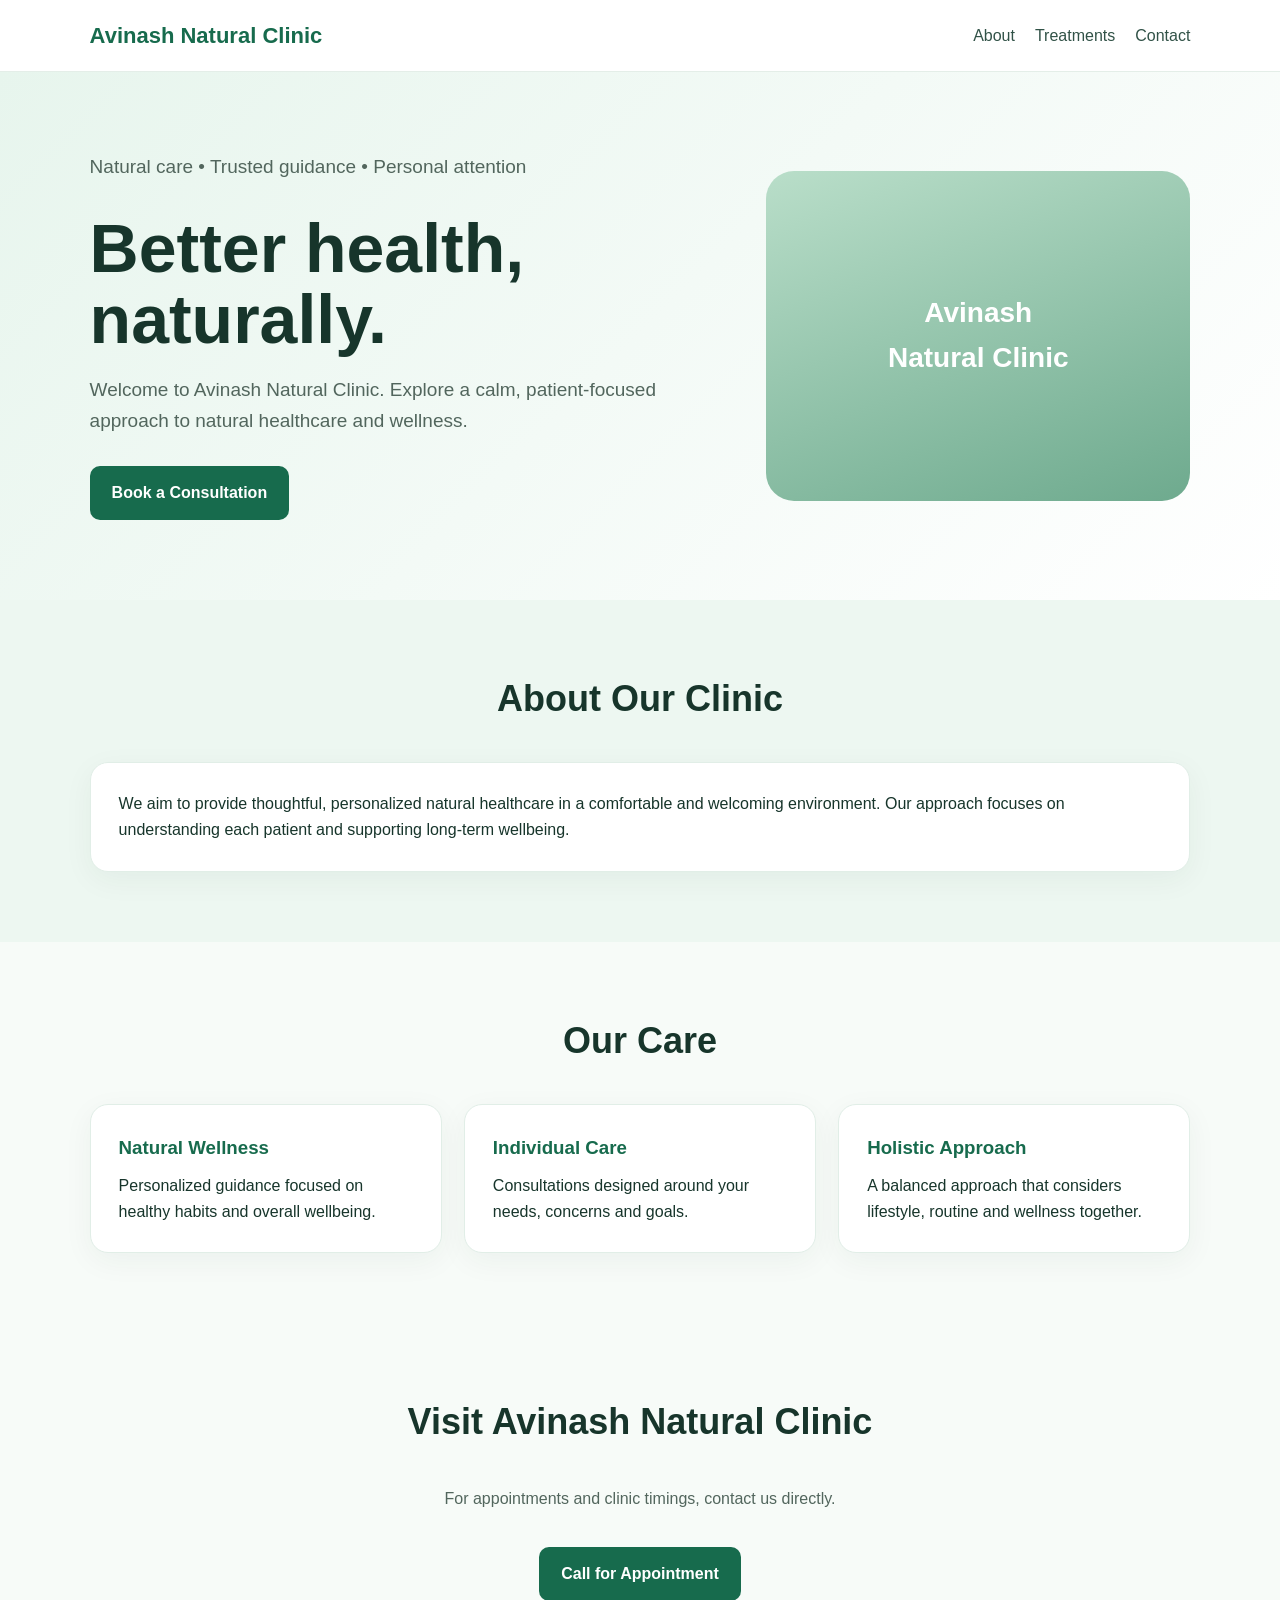
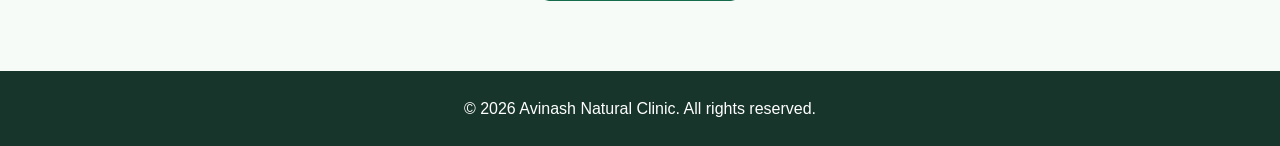
==== index.html @ 9baac988 "Add files via upload" ====
<!DOCTYPE html>
<html lang="en">
<head>
<meta charset="UTF-8">
<meta name="viewport" content="width=device-width, initial-scale=1.0">
<title>Avinash Natural Clinic</title>
<meta name="description" content="Avinash Natural Clinic — trusted natural healthcare and wellness care.">
<style>
*{box-sizing:border-box;margin:0;padding:0}
body{font-family:Arial,Helvetica,sans-serif;color:#17352b;background:#f7fbf8;line-height:1.6}
nav{position:sticky;top:0;background:#fff;border-bottom:1px solid #e4eee8;padding:18px 7%;display:flex;justify-content:space-between;align-items:center;z-index:5}
.logo{font-size:22px;font-weight:700;color:#176b4d}
nav a{margin-left:20px;color:#315247;text-decoration:none}
.hero{padding:80px 7%;background:linear-gradient(135deg,#e7f5ed,#fff);display:grid;grid-template-columns:1.2fr .8fr;gap:40px;align-items:center}
.hero h1{font-size:clamp(40px,6vw,68px);line-height:1.05;margin-bottom:20px}
.hero p{font-size:19px;color:#52665d;margin-bottom:30px}
.btn{display:inline-block;background:#176b4d;color:#fff;padding:14px 22px;border-radius:10px;text-decoration:none;font-weight:700}
.hero-card{min-height:330px;border-radius:28px;background:linear-gradient(160deg,#b9dec9,#6eaa8e);display:flex;align-items:center;justify-content:center;color:#fff;font-size:28px;font-weight:700;text-align:center;padding:30px}
.section{padding:70px 7%}
.section h2{text-align:center;font-size:36px;margin-bottom:35px}
.cards{display:grid;grid-template-columns:repeat(3,1fr);gap:22px}
.card{background:#fff;padding:28px;border-radius:18px;border:1px solid #e1eee7;box-shadow:0 8px 30px #17352b0d}
.card h3{margin-bottom:10px;color:#176b4d}
.about{background:#edf7f1}
.contact{text-align:center}
.contact p{margin:10px 0;color:#52665d}
footer{text-align:center;padding:25px;background:#17352b;color:#fff}
@media(max-width:800px){.hero{grid-template-columns:1fr;padding-top:55px}.cards{grid-template-columns:1fr}nav a{display:none}}
</style>
</head>
<body>
<nav>
<div class="logo">Avinash Natural Clinic</div>
<div><a href="#about">About</a><a href="#treatments">Treatments</a><a href="#contact">Contact</a></div>
</nav>
<main>
<section class="hero">
<div>
<p>Natural care • Trusted guidance • Personal attention</p>
<h1>Better health, naturally.</h1>
<p>Welcome to Avinash Natural Clinic. Explore a calm, patient-focused approach to natural healthcare and wellness.</p>
<a class="btn" href="#contact">Book a Consultation</a>
</div>
<div class="hero-card">Avinash<br>Natural Clinic</div>
</section>
<section class="section about" id="about">
<h2>About Our Clinic</h2>
<div class="card"><p>We aim to provide thoughtful, personalized natural healthcare in a comfortable and welcoming environment. Our approach focuses on understanding each patient and supporting long-term wellbeing.</p></div>
</section>
<section class="section" id="treatments">
<h2>Our Care</h2>
<div class="cards">
<div class="card"><h3>Natural Wellness</h3><p>Personalized guidance focused on healthy habits and overall wellbeing.</p></div>
<div class="card"><h3>Individual Care</h3><p>Consultations designed around your needs, concerns and goals.</p></div>
<div class="card"><h3>Holistic Approach</h3><p>A balanced approach that considers lifestyle, routine and wellness together.</p></div>
</div>
</section>
<section class="section contact" id="contact">
<h2>Visit Avinash Natural Clinic</h2>
<p>For appointments and clinic timings, contact us directly.</p><br>
<a class="btn" href="tel:+919999999999">Call for Appointment</a>
</section>
</main>
<footer>© 2026 Avinash Natural Clinic. All rights reserved.</footer>
</body>
</html>
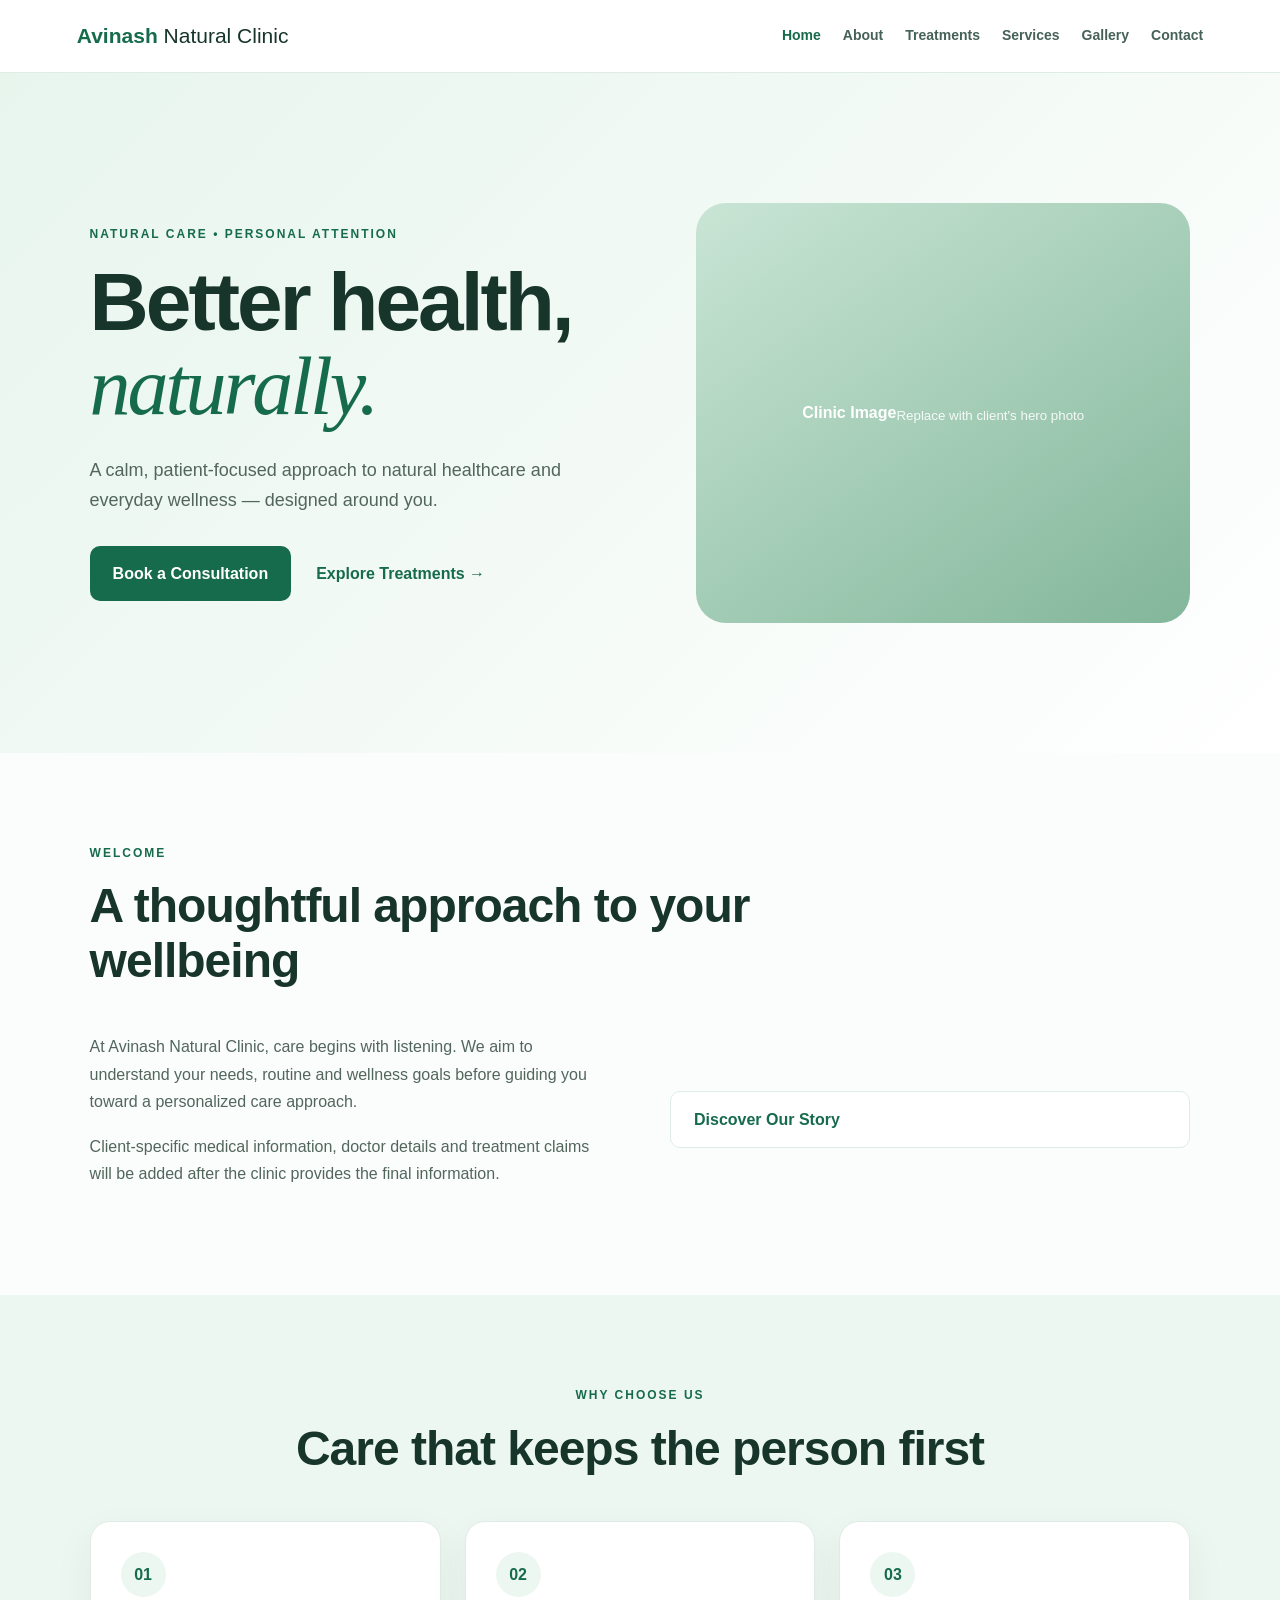
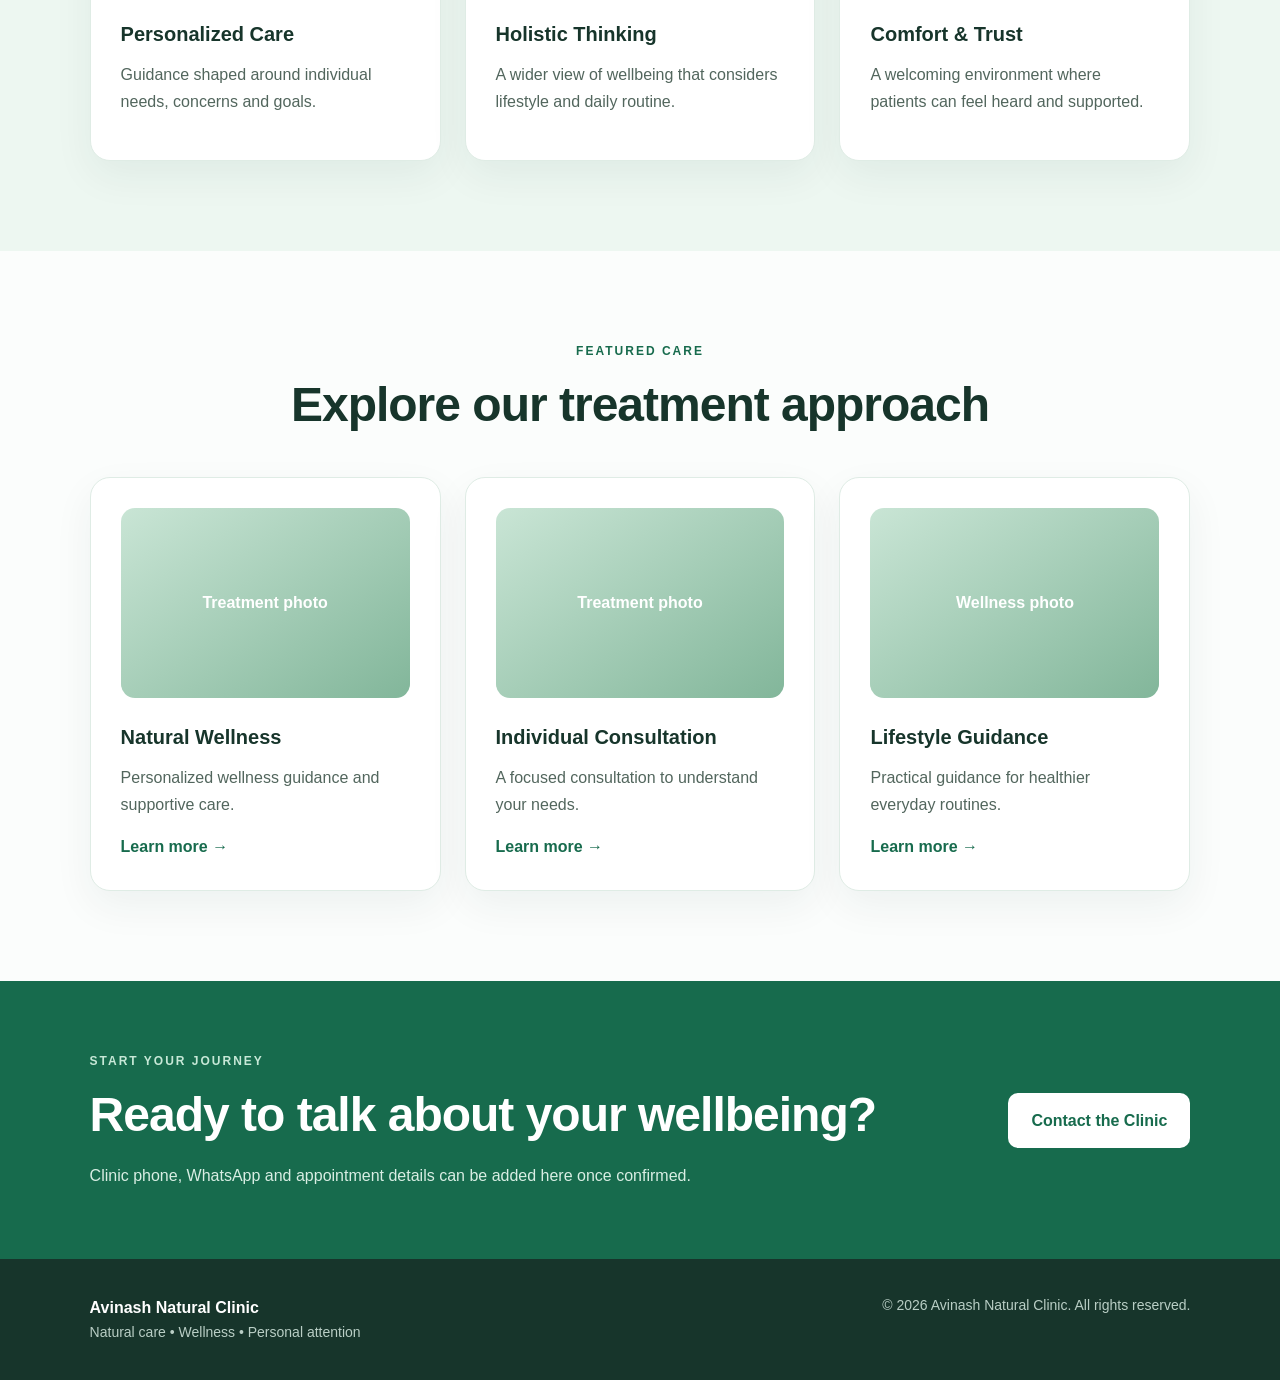
==== commit d566ffae: "Create index.html" ====
--- a/index.html
+++ b/index.html
@@ -3,64 +3,282 @@
 <head>
 <meta charset="UTF-8">
 <meta name="viewport" content="width=device-width, initial-scale=1.0">
-<title>Avinash Natural Clinic</title>
-<meta name="description" content="Avinash Natural Clinic — trusted natural healthcare and wellness care.">
-<style>
-*{box-sizing:border-box;margin:0;padding:0}
-body{font-family:Arial,Helvetica,sans-serif;color:#17352b;background:#f7fbf8;line-height:1.6}
-nav{position:sticky;top:0;background:#fff;border-bottom:1px solid #e4eee8;padding:18px 7%;display:flex;justify-content:space-between;align-items:center;z-index:5}
-.logo{font-size:22px;font-weight:700;color:#176b4d}
-nav a{margin-left:20px;color:#315247;text-decoration:none}
-.hero{padding:80px 7%;background:linear-gradient(135deg,#e7f5ed,#fff);display:grid;grid-template-columns:1.2fr .8fr;gap:40px;align-items:center}
-.hero h1{font-size:clamp(40px,6vw,68px);line-height:1.05;margin-bottom:20px}
-.hero p{font-size:19px;color:#52665d;margin-bottom:30px}
-.btn{display:inline-block;background:#176b4d;color:#fff;padding:14px 22px;border-radius:10px;text-decoration:none;font-weight:700}
-.hero-card{min-height:330px;border-radius:28px;background:linear-gradient(160deg,#b9dec9,#6eaa8e);display:flex;align-items:center;justify-content:center;color:#fff;font-size:28px;font-weight:700;text-align:center;padding:30px}
-.section{padding:70px 7%}
-.section h2{text-align:center;font-size:36px;margin-bottom:35px}
-.cards{display:grid;grid-template-columns:repeat(3,1fr);gap:22px}
-.card{background:#fff;padding:28px;border-radius:18px;border:1px solid #e1eee7;box-shadow:0 8px 30px #17352b0d}
-.card h3{margin-bottom:10px;color:#176b4d}
-.about{background:#edf7f1}
-.contact{text-align:center}
-.contact p{margin:10px 0;color:#52665d}
-footer{text-align:center;padding:25px;background:#17352b;color:#fff}
-@media(max-width:800px){.hero{grid-template-columns:1fr;padding-top:55px}.cards{grid-template-columns:1fr}nav a{display:none}}
-</style>
+<meta name="description" content="Avinash Natural Clinic — natural healthcare, wellness and personalized patient care.">
+<title>Avinash Natural Clinic | Home</title>
+<link rel="stylesheet" href="style.css">
 </head>
+
 <body>
+
+<header class="site-header">
+
+<a class="brand" href="index.html">
+Avinash <span>Natural Clinic</span>
+</a>
+
 <nav>
-<div class="logo">Avinash Natural Clinic</div>
-<div><a href="#about">About</a><a href="#treatments">Treatments</a><a href="#contact">Contact</a></div>
+<a class="active" href="index.html">Home</a>
+<a href="about.html">About</a>
+<a href="treatments.html">Treatments</a>
+<a href="services.html">Services</a>
+<a href="gallery.html">Gallery</a>
+<a href="contact.html">Contact</a>
 </nav>
+
+</header>
+
 <main>
+
 <section class="hero">
+
+<div class="hero-copy">
+
+<p class="eyebrow">NATURAL CARE • PERSONAL ATTENTION</p>
+
+<h1>
+Better health,<br>
+<em>naturally.</em>
+</h1>
+
+<p class="lead">
+A calm, patient-focused approach to natural healthcare and everyday wellness — designed around you.
+</p>
+
+<div class="actions">
+
+<a class="btn" href="contact.html">
+Book a Consultation
+</a>
+
+<a class="text-link" href="treatments.html">
+Explore Treatments →
+</a>
+
+</div>
+
+</div>
+
+<div class="visual placeholder">
+Clinic Image
+<br>
+<small>Replace with client's hero photo</small>
+</div>
+
+</section>
+
+
+<section class="section intro">
+
+<div class="section-heading">
+
+<p class="eyebrow">WELCOME</p>
+
+<h2>
+A thoughtful approach to your wellbeing
+</h2>
+
+</div>
+
+<div class="split">
+
 <div>
-<p>Natural care • Trusted guidance • Personal attention</p>
-<h1>Better health, naturally.</h1>
-<p>Welcome to Avinash Natural Clinic. Explore a calm, patient-focused approach to natural healthcare and wellness.</p>
-<a class="btn" href="#contact">Book a Consultation</a>
-</div>
-<div class="hero-card">Avinash<br>Natural Clinic</div>
-</section>
-<section class="section about" id="about">
-<h2>About Our Clinic</h2>
-<div class="card"><p>We aim to provide thoughtful, personalized natural healthcare in a comfortable and welcoming environment. Our approach focuses on understanding each patient and supporting long-term wellbeing.</p></div>
-</section>
-<section class="section" id="treatments">
-<h2>Our Care</h2>
-<div class="cards">
-<div class="card"><h3>Natural Wellness</h3><p>Personalized guidance focused on healthy habits and overall wellbeing.</p></div>
-<div class="card"><h3>Individual Care</h3><p>Consultations designed around your needs, concerns and goals.</p></div>
-<div class="card"><h3>Holistic Approach</h3><p>A balanced approach that considers lifestyle, routine and wellness together.</p></div>
-</div>
-</section>
-<section class="section contact" id="contact">
-<h2>Visit Avinash Natural Clinic</h2>
-<p>For appointments and clinic timings, contact us directly.</p><br>
-<a class="btn" href="tel:+919999999999">Call for Appointment</a>
-</section>
+
+<p>
+At Avinash Natural Clinic, care begins with listening. We aim to understand your needs, routine and wellness goals before guiding you toward a personalized care approach.
+</p>
+
+<p>
+Client-specific medical information, doctor details and treatment claims will be added after the clinic provides the final information.
+</p>
+
+</div>
+
+<a class="btn secondary" href="about.html">
+Discover Our Story
+</a>
+
+</div>
+
+</section>
+
+
+<section class="section soft">
+
+<div class="section-heading center">
+
+<p class="eyebrow">WHY CHOOSE US</p>
+
+<h2>
+Care that keeps the person first
+</h2>
+
+</div>
+
+<div class="cards three">
+
+<article class="card">
+
+<div class="icon">01</div>
+
+<h3>Personalized Care</h3>
+
+<p>
+Guidance shaped around individual needs, concerns and goals.
+</p>
+
+</article>
+
+
+<article class="card">
+
+<div class="icon">02</div>
+
+<h3>Holistic Thinking</h3>
+
+<p>
+A wider view of wellbeing that considers lifestyle and daily routine.
+</p>
+
+</article>
+
+
+<article class="card">
+
+<div class="icon">03</div>
+
+<h3>Comfort & Trust</h3>
+
+<p>
+A welcoming environment where patients can feel heard and supported.
+</p>
+
+</article>
+
+</div>
+
+</section>
+
+
+<section class="section">
+
+<div class="section-heading center">
+
+<p class="eyebrow">FEATURED CARE</p>
+
+<h2>
+Explore our treatment approach
+</h2>
+
+</div>
+
+<div class="cards three">
+
+
+<article class="card">
+
+<div class="mini-image placeholder">
+Treatment photo
+</div>
+
+<h3>Natural Wellness</h3>
+
+<p>
+Personalized wellness guidance and supportive care.
+</p>
+
+<a href="treatments.html">
+Learn more →
+</a>
+
+</article>
+
+
+<article class="card">
+
+<div class="mini-image placeholder">
+Treatment photo
+</div>
+
+<h3>Individual Consultation</h3>
+
+<p>
+A focused consultation to understand your needs.
+</p>
+
+<a href="treatments.html">
+Learn more →
+</a>
+
+</article>
+
+
+<article class="card">
+
+<div class="mini-image placeholder">
+Wellness photo
+</div>
+
+<h3>Lifestyle Guidance</h3>
+
+<p>
+Practical guidance for healthier everyday routines.
+</p>
+
+<a href="services.html">
+Learn more →
+</a>
+
+</article>
+
+</div>
+
+</section>
+
+
+<section class="cta">
+
+<div>
+
+<p class="eyebrow">
+START YOUR JOURNEY
+</p>
+
+<h2>
+Ready to talk about your wellbeing?
+</h2>
+
+<p>
+Clinic phone, WhatsApp and appointment details can be added here once confirmed.
+</p>
+
+</div>
+
+<a class="btn light" href="contact.html">
+Contact the Clinic
+</a>
+
+</section>
+
 </main>
-<footer>© 2026 Avinash Natural Clinic. All rights reserved.</footer>
+
+
+<footer>
+
+<div>
+
+<strong>Avinash Natural Clinic</strong>
+
+<p>
+Natural care • Wellness • Personal attention
+</p>
+
+</div>
+
+<p>
+© 2026 Avinash Natural Clinic. All rights reserved.
+</p>
+
+</footer>
+
 </body>
-</html>+</html>
--- a/style.css
+++ b/style.css
@@ -0,0 +1,449 @@
+* {
+  box-sizing: border-box;
+  margin: 0;
+  padding: 0;
+}
+
+:root {
+  --green: #176b4d;
+  --dark: #17352b;
+  --text: #52665d;
+  --light: #edf7f1;
+  --border: #dfece5;
+  --white: #ffffff;
+}
+
+html {
+  scroll-behavior: smooth;
+}
+
+body {
+  font-family: Arial, Helvetica, sans-serif;
+  color: var(--dark);
+  background: #fbfdfc;
+  line-height: 1.7;
+}
+
+a {
+  color: inherit;
+  text-decoration: none;
+}
+
+.site-header {
+  position: sticky;
+  top: 0;
+  z-index: 100;
+  background: rgba(255,255,255,.96);
+  backdrop-filter: blur(10px);
+  border-bottom: 1px solid var(--border);
+  padding: 18px 6%;
+  display: flex;
+  align-items: center;
+  justify-content: space-between;
+  gap: 25px;
+}
+
+.brand {
+  font-size: 21px;
+  font-weight: 800;
+  color: var(--green);
+  white-space: nowrap;
+}
+
+.brand span {
+  color: var(--dark);
+  font-weight: 500;
+}
+
+nav {
+  display: flex;
+  gap: 22px;
+  align-items: center;
+}
+
+nav a {
+  color: #456158;
+  font-size: 14px;
+  font-weight: 600;
+}
+
+nav a:hover,
+nav a.active {
+  color: var(--green);
+}
+
+.menu {
+  display: none;
+}
+
+.hero {
+  min-height: 680px;
+  padding: 80px 7%;
+  background: linear-gradient(135deg, #e7f5ed, #ffffff);
+  display: grid;
+  grid-template-columns: 1.05fr .95fr;
+  gap: 60px;
+  align-items: center;
+}
+
+.hero-copy {
+  max-width: 650px;
+}
+
+.eyebrow {
+  color: var(--green);
+  font-size: 12px;
+  font-weight: 800;
+  letter-spacing: 2px;
+  margin-bottom: 15px;
+}
+
+h1 {
+  font-size: clamp(48px, 7vw, 82px);
+  line-height: 1.03;
+  letter-spacing: -3px;
+  margin-bottom: 25px;
+}
+
+h1 em,
+h2 em {
+  color: var(--green);
+  font-family: Georgia, serif;
+  font-weight: 400;
+}
+
+h2 {
+  font-size: clamp(30px, 4vw, 48px);
+  line-height: 1.15;
+  margin-bottom: 20px;
+  letter-spacing: -1px;
+}
+
+h3 {
+  font-size: 20px;
+  margin-bottom: 10px;
+}
+
+.lead {
+  color: var(--text);
+  font-size: 18px;
+  max-width: 580px;
+  margin-bottom: 30px;
+}
+
+.actions {
+  display: flex;
+  align-items: center;
+  gap: 25px;
+  flex-wrap: wrap;
+}
+
+.btn {
+  display: inline-block;
+  background: var(--green);
+  color: white;
+  padding: 14px 23px;
+  border-radius: 10px;
+  font-weight: 700;
+  transition: .2s;
+}
+
+.btn:hover {
+  transform: translateY(-2px);
+}
+
+.btn.secondary {
+  background: white;
+  color: var(--green);
+  border: 1px solid var(--border);
+}
+
+.btn.light {
+  background: white;
+  color: var(--green);
+}
+
+.text-link {
+  color: var(--green);
+  font-weight: 700;
+}
+
+.visual {
+  min-height: 420px;
+  border-radius: 30px;
+  display: flex;
+  align-items: center;
+  justify-content: center;
+  text-align: center;
+  padding: 30px;
+}
+
+.placeholder {
+  background: linear-gradient(145deg, #c9e5d5, #82b69a);
+  color: white;
+  font-weight: 700;
+}
+
+.placeholder small {
+  display: block;
+  font-weight: 400;
+  margin-top: 8px;
+  opacity: .9;
+}
+
+.section {
+  padding: 90px 7%;
+}
+
+.section.soft {
+  background: var(--light);
+}
+
+.section-heading {
+  max-width: 700px;
+  margin-bottom: 45px;
+}
+
+.section-heading.center {
+  text-align: center;
+  margin-left: auto;
+  margin-right: auto;
+}
+
+.section-heading.center p:last-child {
+  color: var(--text);
+}
+
+.split {
+  display: grid;
+  grid-template-columns: 1fr 1fr;
+  gap: 60px;
+  align-items: center;
+}
+
+.split p {
+  color: var(--text);
+  margin-bottom: 18px;
+}
+
+.cards {
+  display: grid;
+  gap: 24px;
+}
+
+.cards.three {
+  grid-template-columns: repeat(3, 1fr);
+}
+
+.card {
+  background: white;
+  border: 1px solid var(--border);
+  border-radius: 20px;
+  padding: 30px;
+  box-shadow: 0 15px 40px rgba(23,53,43,.06);
+}
+
+.card p {
+  color: var(--text);
+  margin-bottom: 15px;
+}
+
+.card a {
+  color: var(--green);
+  font-weight: 700;
+}
+
+.icon {
+  width: 45px;
+  height: 45px;
+  border-radius: 50%;
+  background: var(--light);
+  color: var(--green);
+  display: flex;
+  align-items: center;
+  justify-content: center;
+  font-weight: 800;
+  margin-bottom: 20px;
+}
+
+.mini-image {
+  height: 190px;
+  border-radius: 14px;
+  margin-bottom: 22px;
+  display: flex;
+  align-items: center;
+  justify-content: center;
+  text-align: center;
+}
+
+.page-hero {
+  padding: 100px 7%;
+  text-align: center;
+  background: linear-gradient(135deg, #e7f5ed, #ffffff);
+}
+
+.page-hero h1 {
+  font-size: clamp(45px, 7vw, 70px);
+}
+
+.page-hero p:last-child {
+  color: var(--text);
+  max-width: 650px;
+  margin: auto;
+  font-size: 17px;
+}
+
+.doctor-placeholder {
+  min-height: 350px;
+  max-width: 700px;
+  margin: auto;
+  border-radius: 25px;
+  display: flex;
+  flex-direction: column;
+  align-items: center;
+  justify-content: center;
+  text-align: center;
+}
+
+.gallery-grid {
+  display: grid;
+  grid-template-columns: repeat(3, 1fr);
+  gap: 20px;
+}
+
+.gallery-item {
+  min-height: 280px;
+  border-radius: 20px;
+  display: flex;
+  flex-direction: column;
+  align-items: center;
+  justify-content: center;
+  text-align: center;
+}
+
+.hours {
+  background: white;
+  padding: 25px;
+  border-radius: 18px;
+  border: 1px solid var(--border);
+}
+
+.hours p {
+  color: var(--text);
+  margin-bottom: 20px;
+}
+
+.map-placeholder {
+  min-height: 350px;
+  border-radius: 25px;
+  display: flex;
+  flex-direction: column;
+  align-items: center;
+  justify-content: center;
+  text-align: center;
+}
+
+.cta {
+  padding: 70px 7%;
+  background: var(--green);
+  color: white;
+  display: flex;
+  align-items: center;
+  justify-content: space-between;
+  gap: 40px;
+}
+
+.cta .eyebrow {
+  color: #c7e8d7;
+}
+
+.cta p {
+  color: #d9eee4;
+  max-width: 650px;
+}
+
+footer {
+  background: var(--dark);
+  color: white;
+  padding: 35px 7%;
+  display: flex;
+  justify-content: space-between;
+  gap: 30px;
+  flex-wrap: wrap;
+}
+
+footer p {
+  color: #b9cec5;
+  font-size: 14px;
+}
+
+@media (max-width: 850px) {
+
+  .site-header {
+    padding: 16px 5%;
+  }
+
+  nav {
+    display: none;
+  }
+
+  .menu {
+    display: block;
+    border: 0;
+    background: transparent;
+    font-size: 24px;
+  }
+
+  .hero,
+  .split {
+    grid-template-columns: 1fr;
+  }
+
+  .hero {
+    padding: 65px 6%;
+    min-height: auto;
+  }
+
+  .visual {
+    min-height: 300px;
+  }
+
+  .cards.three,
+  .gallery-grid {
+    grid-template-columns: 1fr;
+  }
+
+  .section {
+    padding: 65px 6%;
+  }
+
+  .cta {
+    flex-direction: column;
+    align-items: flex-start;
+  }
+
+  footer {
+    flex-direction: column;
+  }
+}
+
+@media (max-width: 500px) {
+
+  h1 {
+    letter-spacing: -2px;
+  }
+
+  .actions {
+    align-items: flex-start;
+    flex-direction: column;
+  }
+
+  .btn {
+    width: 100%;
+    text-align: center;
+  }
+
+  .card {
+    padding: 24px;
+  }
+  }
